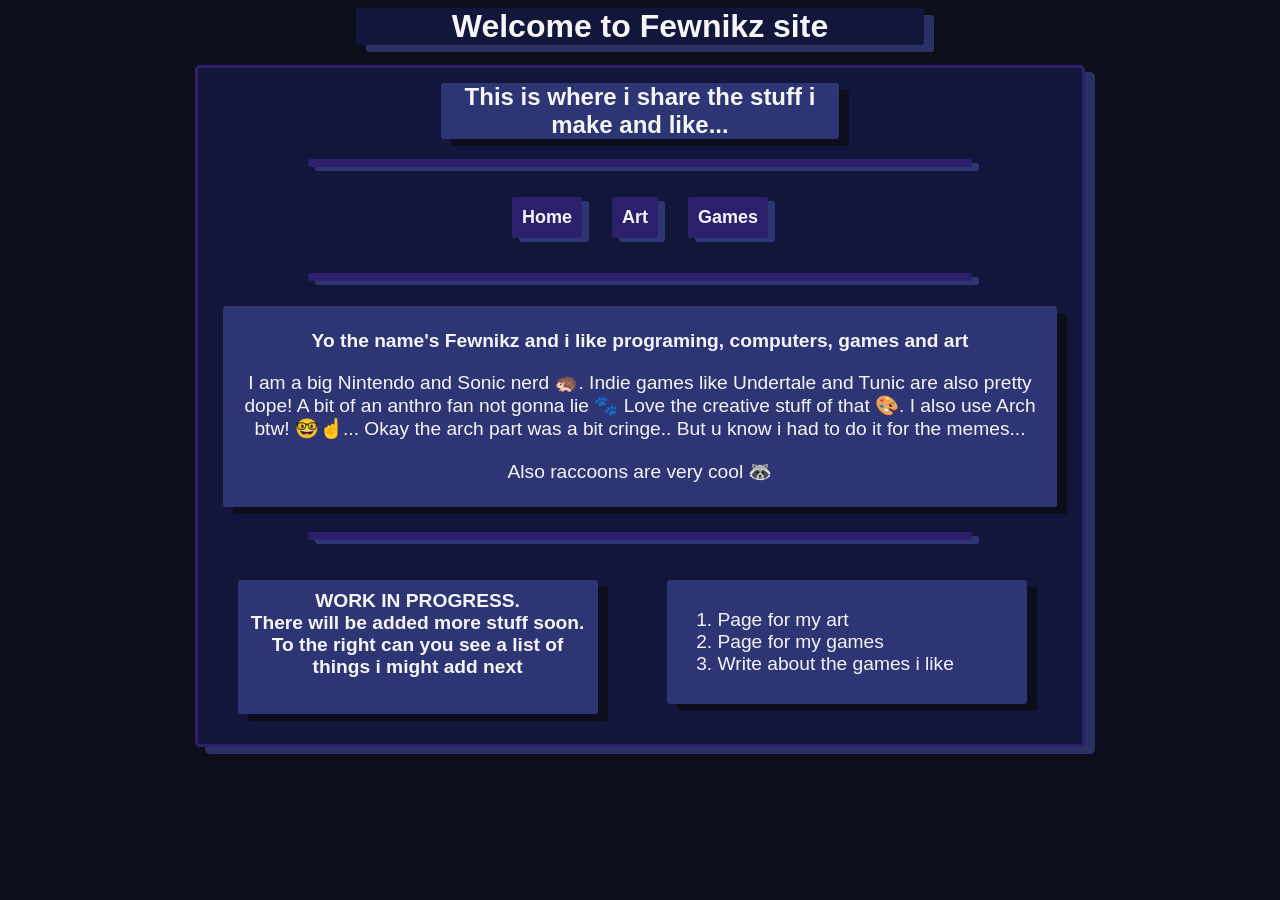
==== index.html @ 7f536bc2 "Updated the styling a bit and added footer with buttons. Next update will be making the art page" ====
<!DOCTYPE html>
<html lang="en">
<head>
  <meta charset="UTF-8">
  <meta name="viewport" content="width=device-width, initial-scale=1.0">
  <title>Fewnikz site</title>
  <link href="./src/styles/style.css" rel="stylesheet" type="text/css" media="all">
</head>
<body>
  <h1 class="title">Welcome to Fewnikz site</h1>
  <div class="main-box">
    <div class="main-content">
      <h2 class="box-title">This is where i share the stuff i make and like...</h2>
      <hr>
      <!--
      <figure>
        <div class="pfp" style="align-self: center;">
          <img src="./src/assets/art/NotDrawnYet.png" alt="An image of Fewnikz raccoon character who is sitting down and steepling his paws. 
                Kinda like a silly evil villian plotting something evil. But while he thinks he is a mastermind 
                he's really just a round raccoon in a hoodie. ">
        </div>
        <figcaption>PFP not drawn yet!</figcaption>
      </figure>
      -->
      <footer>
        <a href='./index.html'><button>Home</button></a>
        <a href='./art.html'><button>Art</button></a>
        <a href='./game.html'><button>Games</button></a>
      </footer>
      <hr>

      <section>
        <div class="about-box">
          <div class="text-content">
            <p style="font-weight: bold;">Yo the name's Fewnikz and i like programing, computers, games and art</p>
            <p>I am a big Nintendo and Sonic nerd &#129428;. Indie games like Undertale and Tunic are also pretty dope!
              A bit of an anthro fan not gonna lie &#128062; Love the creative stuff of that &#127912;.
              I also use Arch btw! &#129299;☝️... Okay the arch part was a bit cringe.. But u know i had
              to do it for the memes...
            </p>
            <p>Also raccoons are very cool &#129437;</p>
          </div>
        </div>
        <hr>
      </section>

      <section>
        <div class="grid-2-columns">
          <h1 class="box" style="margin-bottom: 15px; text-align: center;">
            WORK IN PROGRESS. <br /> There will be added more stuff soon. To the right can you see a list of things i
            might add next
          </h1>
          <div class="box">
            <ol>
              <li>Page for my art</li>
              <li>Page for my games</li>
              <li>Write about the games i like</li>
            </ol>
          </div>
        </div>
      </section>

    </div>
  </div>
</body>
</html>
---- src/styles/style.css ----
body {
  color: whitesmoke;
  font-family: Verdana, Geneva, Tahoma, sans-serif;
  background-color: rgb(13, 14, 27);
}

hr {
  margin: auto;
  margin-top: 20px;
  border: none;
  border-radius: 3px;
  background-color:rgb(44, 32, 109);
  color:rgb(44, 32, 109);
  box-shadow: 7px 4px rgb(70, 81, 165, 0.543);
  width: 75%;
  height: 8px;
}

button {
  text-align: center;
  font-size: large;
  font-weight: bold;
  color: whitesmoke;
  border: none;
  padding: 10px;
  margin: 15px;
  border-radius: 3px;
  background-color:rgb(44, 32, 109);
  box-shadow: 7px 4px rgb(70, 81, 165, 0.543);
}

button:hover {
  opacity: 0.8;
  cursor: pointer;
}

footer {
  display: flex;
  justify-content: center;
  align-items: center;
  margin: 15px;
}

.title {
  text-align: center;
  margin: auto;
  margin-bottom: 20px;
  background-color: rgb(17, 22, 58);
  width: 45%;
  box-shadow: 10px 7px rgb(70, 81, 165, 0.543);
  border-radius: 3px;
}

.text-content {
  text-align: center;
  align-items: center;
}

.box-title {
  text-align: center;
  margin: auto;
  margin-top: 15px;
  width: 45%;
  background-color: rgba(70, 81, 165, 0.543);
  box-shadow: 10px 7px rgb(13, 14, 27);
  border-radius: 3px;
}

.box-title-about {
  margin: 20px;
  width: 25%;
  padding-left: 25px;
  padding-right: 25px;
  margin-top: 15px;
  background-color: rgba(70, 81, 165, 0.543);
  box-shadow: 10px 7px rgb(13, 14, 27);
  border-radius: 5px;
}

.main-content {
  background-color: rgb(17, 22, 58);
  align-items: center;
  width: 100%;
}

.main-box {
  display: flex;
  margin: auto;
  border-radius: 5px;
  border: 3px solid rgb(44, 32, 109);
  box-shadow: 10px 7px rgb(70, 81, 165, 0.543);
  width: 70%;
  height: auto;
}

.box {
  display: flex;
  margin: 25px;
  padding: 10px;
  font-size: larger;
  border-radius: 3px;
  background-color: rgba(70, 81, 165, 0.543);
  border: 2px;
  box-shadow: 10px 7px rgb(13, 14, 27);
  width: 80%;
  height: auto;
}

.about-box {
  display: grid;
  margin: 25px;
  padding: 5px;
  font-size: larger;
  border-radius: 3px;
  background-color: rgba(70, 81, 165, 0.543);
  border: 2px;
  box-shadow: 10px 7px rgb(13, 14, 27);
}

.grid-2-columns {
  display: grid;
  align-content: center;
  grid-template-columns: 1fr 1fr;
  gap: 5px;
  margin: 15px
}

.pfp img{
  border-radius: 13px;
  border: 2px solid rgb(50, 80, 252);
  width: 150px;
  height: 150px;
  box-shadow: 10px 7px rgb(13, 14, 27);
  image-rendering: pixelated;
  background-color: aliceblue;
}
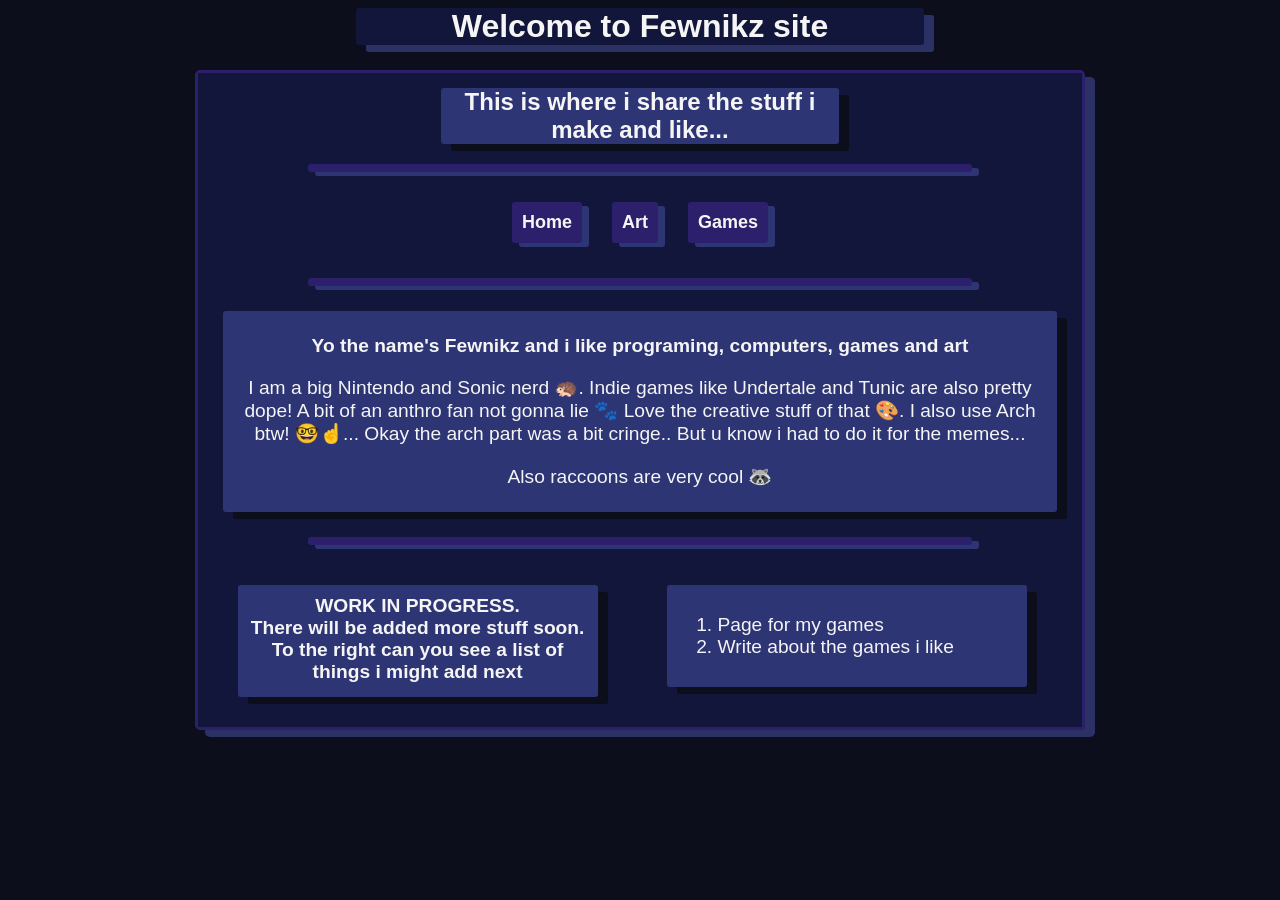
==== commit d6aa8b49: "Made art page and UI more mobile freindly" ====
--- a/index.html
+++ b/index.html
@@ -45,14 +45,13 @@
       </section>
 
       <section>
-        <div class="grid-2-columns">
+        <div class="grid-column">
           <h1 class="box" style="margin-bottom: 15px; text-align: center;">
             WORK IN PROGRESS. <br /> There will be added more stuff soon. To the right can you see a list of things i
             might add next
           </h1>
           <div class="box">
             <ol>
-              <li>Page for my art</li>
               <li>Page for my games</li>
               <li>Write about the games i like</li>
             </ol>
--- a/src/styles/style.css
+++ b/src/styles/style.css
@@ -86,10 +86,12 @@
 .main-box {
   display: flex;
   margin: auto;
+  margin-top: 25px;
+  margin-bottom: 100px;
   border-radius: 5px;
   border: 3px solid rgb(44, 32, 109);
   box-shadow: 10px 7px rgb(70, 81, 165, 0.543);
-  width: 70%;
+  max-width: 70%;
   height: auto;
 }
 
@@ -117,10 +119,10 @@
   box-shadow: 10px 7px rgb(13, 14, 27);
 }
 
-.grid-2-columns {
+.grid-column {
   display: grid;
   align-content: center;
-  grid-template-columns: 1fr 1fr;
+  grid-template-columns: repeat(auto-fit, minmax(250px, 1fr));
   gap: 5px;
   margin: 15px
 }
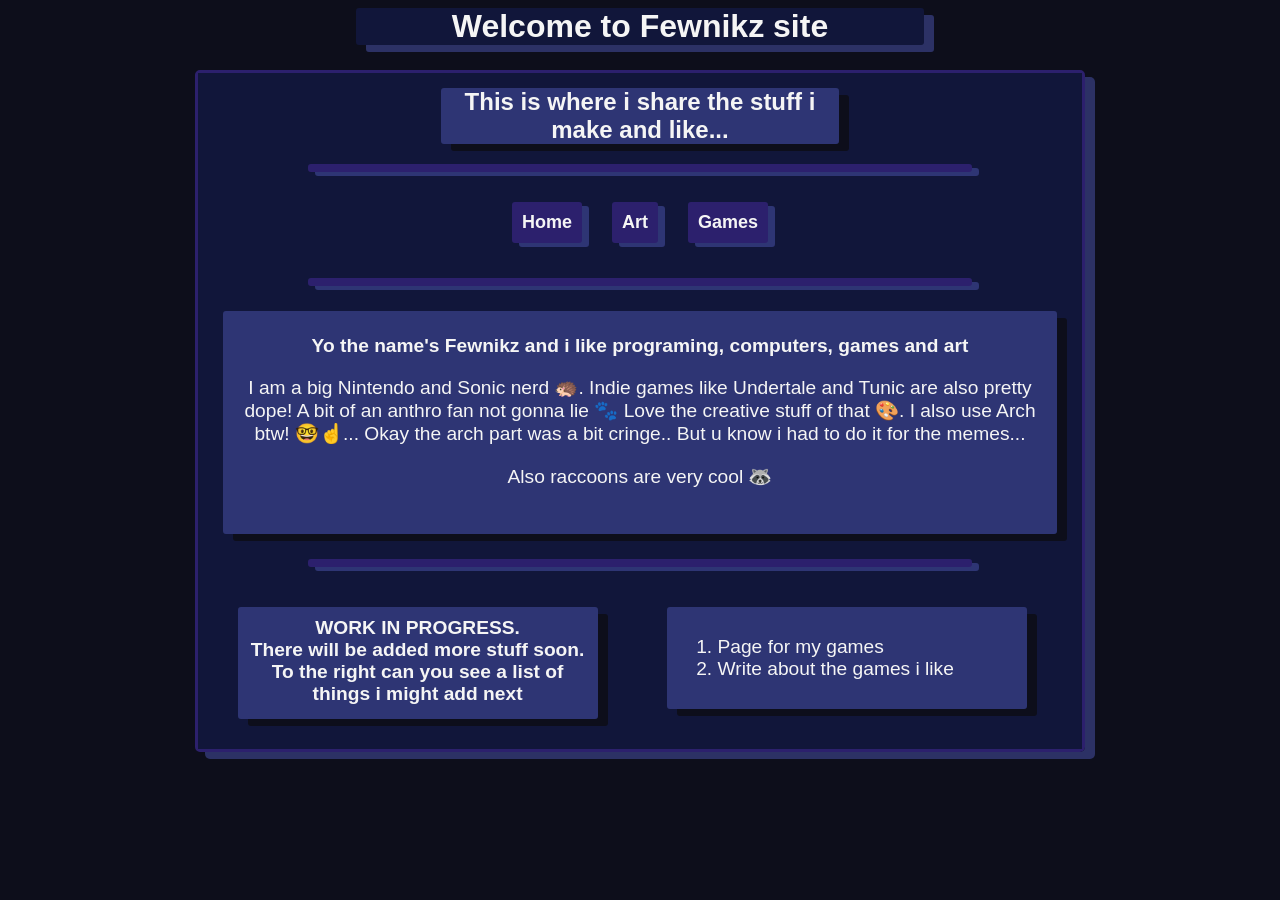
==== commit a8dd3dba: "Made a hidden easter egg" ====
--- a/index.html
+++ b/index.html
@@ -5,6 +5,7 @@
   <meta name="viewport" content="width=device-width, initial-scale=1.0">
   <title>Fewnikz site</title>
   <link href="./src/styles/style.css" rel="stylesheet" type="text/css" media="all">
+  <script src="./src/javascript/indexScript.js" defer></script>
 </head>
 <body>
   <h1 class="title">Welcome to Fewnikz site</h1>
@@ -38,7 +39,7 @@
               I also use Arch btw! &#129299;☝️... Okay the arch part was a bit cringe.. But u know i had
               to do it for the memes...
             </p>
-            <p>Also raccoons are very cool &#129437;</p>
+            <p>Also raccoons are very cool &#129437;</p> <span id=":3" style="font-size: xx-small; cursor: pointer; opacity: 0;" onclick="cantDenyIt()">🐾🦝🎨</span>
           </div>
         </div>
         <hr>
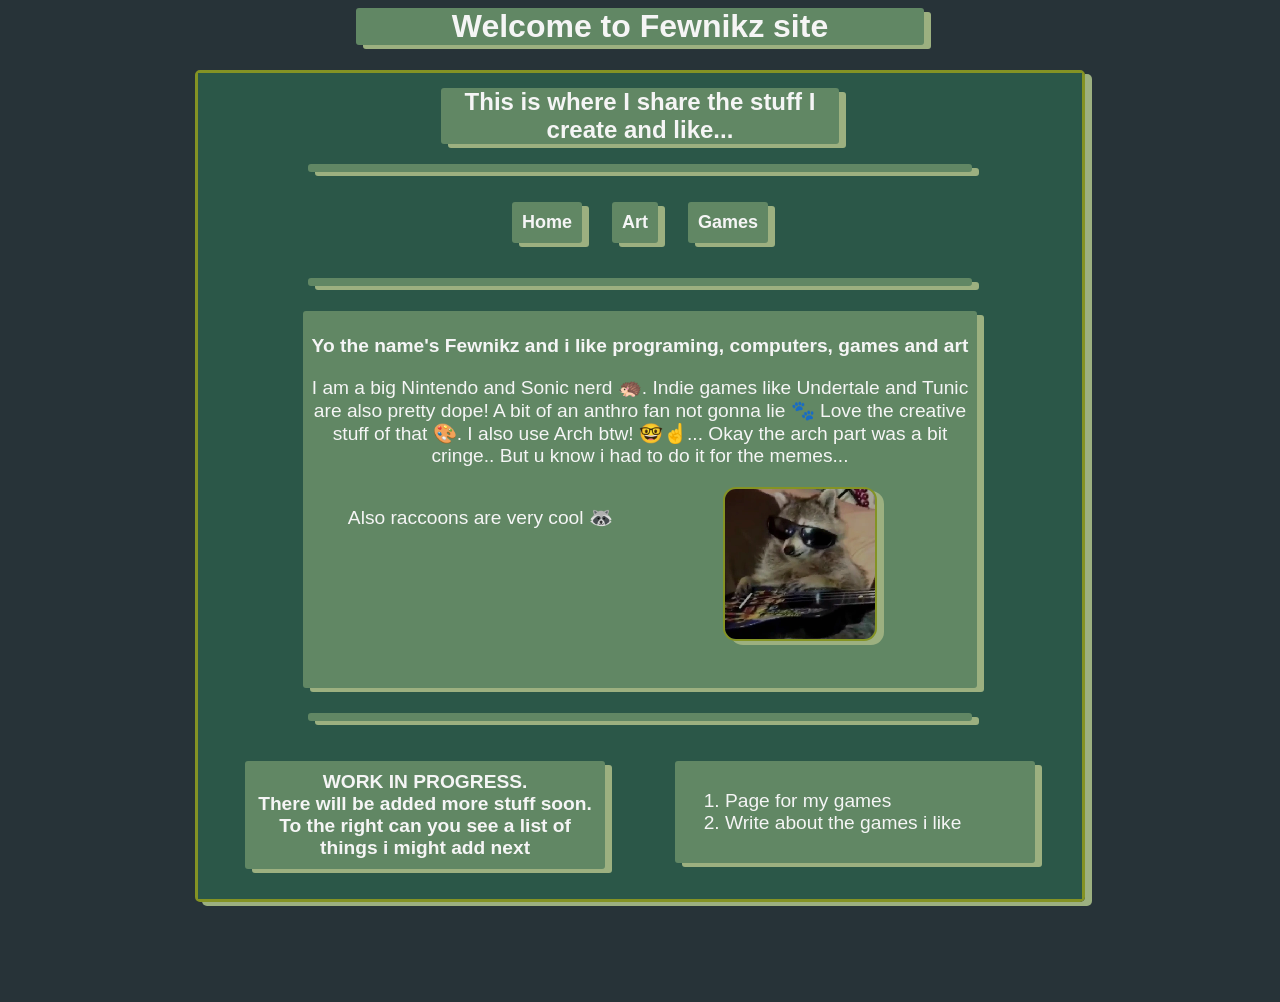
==== commit 75b11aa4: "Changed the colors of the site and added a cool raccoon" ====
--- a/index.html
+++ b/index.html
@@ -1,5 +1,6 @@
 <!DOCTYPE html>
 <html lang="en">
+
 <head>
   <meta charset="UTF-8">
   <meta name="viewport" content="width=device-width, initial-scale=1.0">
@@ -7,11 +8,12 @@
   <link href="./src/styles/style.css" rel="stylesheet" type="text/css" media="all">
   <script src="./src/javascript/indexScript.js" defer></script>
 </head>
+
 <body>
   <h1 class="title">Welcome to Fewnikz site</h1>
   <div class="main-box">
     <div class="main-content">
-      <h2 class="box-title">This is where i share the stuff i make and like...</h2>
+      <h2 class="box-title">This is where I share the stuff I create and like...</h2>
       <hr>
       <!--
       <figure>
@@ -39,7 +41,13 @@
               I also use Arch btw! &#129299;☝️... Okay the arch part was a bit cringe.. But u know i had
               to do it for the memes...
             </p>
-            <p>Also raccoons are very cool &#129437;</p> <span id=":3" style="font-size: xx-small; cursor: pointer; opacity: 0;" onclick="cantDenyIt()">🐾🦝🎨</span>
+            <div class="grid-column">
+              <p>Also raccoons are very cool &#129437;</p>
+              <span class="pfp">
+                <img src="./src/assets/images/CoolRaccoon.webp" alt="An image of a cool raccoon with sun glasses on">
+              </span>
+            </div>
+            <span id=":3" style="font-size: xx-small; cursor: pointer; opacity: 0;" onclick="cantDenyIt()">🐾🦝🎨</span>
           </div>
         </div>
         <hr>
@@ -63,4 +71,5 @@
     </div>
   </div>
 </body>
+
 </html>
--- a/src/styles/style.css
+++ b/src/styles/style.css
@@ -1,7 +1,7 @@
 body {
   color: whitesmoke;
   font-family: Verdana, Geneva, Tahoma, sans-serif;
-  background-color: rgb(13, 14, 27);
+  background-color: #273338
 }
 
 hr {
@@ -9,9 +9,9 @@
   margin-top: 20px;
   border: none;
   border-radius: 3px;
-  background-color:rgb(44, 32, 109);
-  color:rgb(44, 32, 109);
-  box-shadow: 7px 4px rgb(70, 81, 165, 0.543);
+  background-color:#618764;
+  color:#864852;
+  box-shadow: 7px 4px #9CB080;
   width: 75%;
   height: 8px;
 }
@@ -25,8 +25,8 @@
   padding: 10px;
   margin: 15px;
   border-radius: 3px;
-  background-color:rgb(44, 32, 109);
-  box-shadow: 7px 4px rgb(70, 81, 165, 0.543);
+  background-color:#618764;
+  box-shadow: 7px 4px #9CB080;
 }
 
 button:hover {
@@ -45,9 +45,9 @@
   text-align: center;
   margin: auto;
   margin-bottom: 20px;
-  background-color: rgb(17, 22, 58);
+  background-color: #618764;
   width: 45%;
-  box-shadow: 10px 7px rgb(70, 81, 165, 0.543);
+  box-shadow: 7px 4px #9CB080;
   border-radius: 3px;
 }
 
@@ -61,8 +61,8 @@
   margin: auto;
   margin-top: 15px;
   width: 45%;
-  background-color: rgba(70, 81, 165, 0.543);
-  box-shadow: 10px 7px rgb(13, 14, 27);
+  background-color: #618764;
+  box-shadow: 7px 4px #9CB080;
   border-radius: 3px;
 }
 
@@ -72,13 +72,13 @@
   padding-left: 25px;
   padding-right: 25px;
   margin-top: 15px;
-  background-color: rgba(70, 81, 165, 0.543);
-  box-shadow: 10px 7px rgb(13, 14, 27);
+  background-color: #618764;
+  box-shadow: 7px 4px #9CB080;
   border-radius: 5px;
 }
 
 .main-content {
-  background-color: rgb(17, 22, 58);
+  background-color: #2B5748;
   align-items: center;
   width: 100%;
 }
@@ -89,34 +89,38 @@
   margin-top: 25px;
   margin-bottom: 100px;
   border-radius: 5px;
-  border: 3px solid rgb(44, 32, 109);
-  box-shadow: 10px 7px rgb(70, 81, 165, 0.543);
+  border: 3px solid #849324;
+  box-shadow: 7px 4px #9CB080;
   max-width: 70%;
   height: auto;
 }
 
 .box {
   display: flex;
-  margin: 25px;
+  margin: auto;
+  margin-top: 25px;
   padding: 10px;
   font-size: larger;
   border-radius: 3px;
-  background-color: rgba(70, 81, 165, 0.543);
+  background-color:#618764;
   border: 2px;
-  box-shadow: 10px 7px rgb(13, 14, 27);
+  box-shadow: 7px 4px #9CB080;
   width: 80%;
   height: auto;
 }
 
 .about-box {
   display: grid;
-  margin: 25px;
+  margin: auto;
+  margin-top: 25px;
+  margin-bottom: 25px;
   padding: 5px;
+  max-width: 75%;
   font-size: larger;
   border-radius: 3px;
-  background-color: rgba(70, 81, 165, 0.543);
+  background-color:#618764;
   border: 2px;
-  box-shadow: 10px 7px rgb(13, 14, 27);
+  box-shadow: 7px 4px #9CB080;
 }
 
 .grid-column {
@@ -129,10 +133,10 @@
 
 .pfp img{
   border-radius: 13px;
-  border: 2px solid rgb(50, 80, 252);
+  border: 2px solid #849324;
   width: 150px;
   height: 150px;
-  box-shadow: 10px 7px rgb(13, 14, 27);
+  box-shadow: 7px 4px #9CB080;
   image-rendering: pixelated;
   background-color: aliceblue;
 }
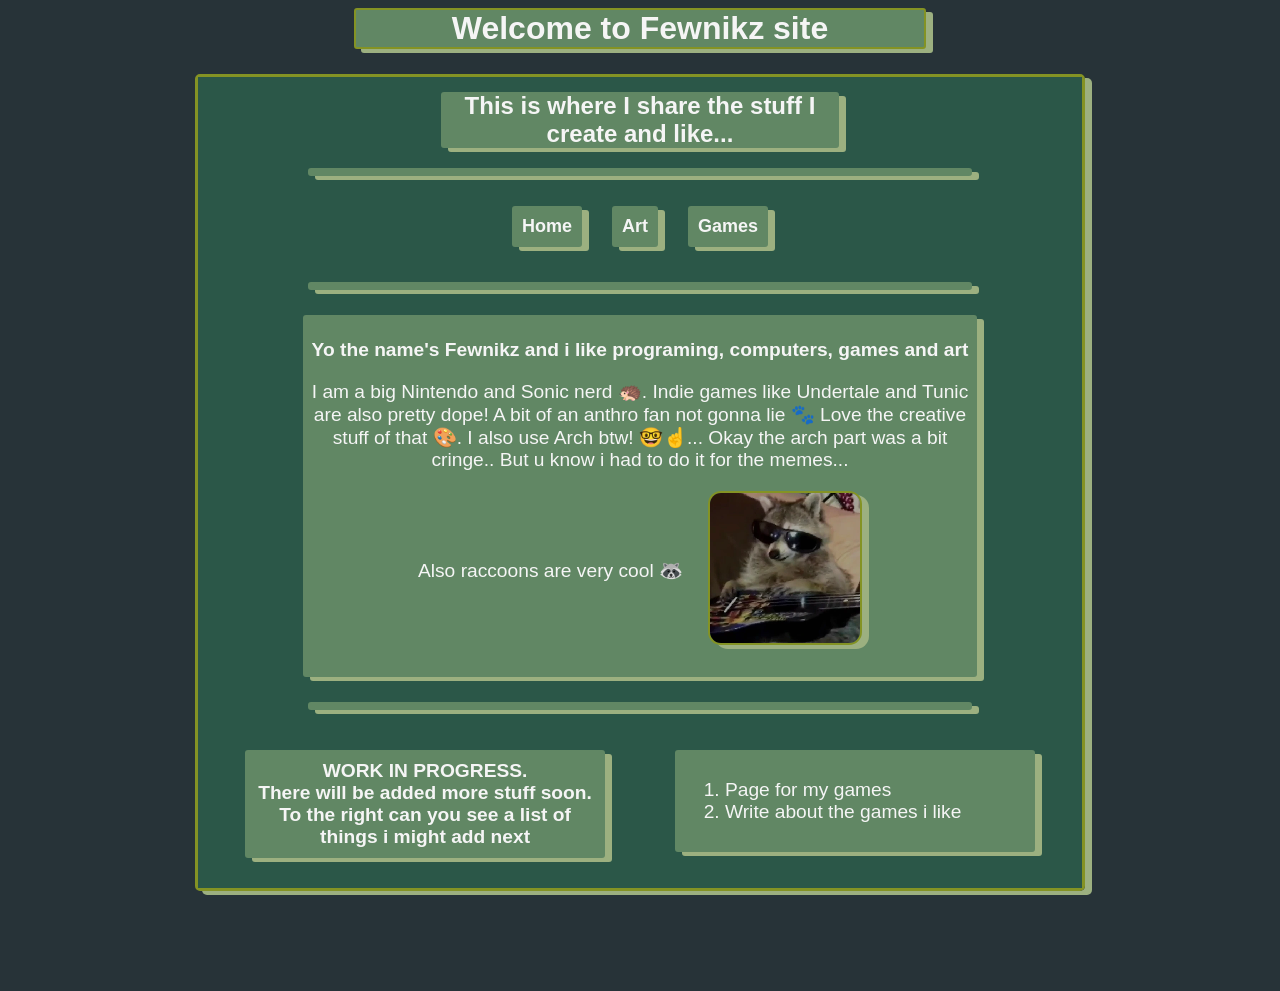
==== commit 312f5f9e: "Updated the colors and add some new stuff like a cool raccoon and maybe a little easter egg :3" ====
--- a/index.html
+++ b/index.html
@@ -41,7 +41,7 @@
               I also use Arch btw! &#129299;☝️... Okay the arch part was a bit cringe.. But u know i had
               to do it for the memes...
             </p>
-            <div class="grid-column">
+            <div class="flex-box-horizontal">
               <p>Also raccoons are very cool &#129437;</p>
               <span class="pfp">
                 <img src="./src/assets/images/CoolRaccoon.webp" alt="An image of a cool raccoon with sun glasses on">
--- a/src/styles/style.css
+++ b/src/styles/style.css
@@ -44,6 +44,7 @@
 .title {
   text-align: center;
   margin: auto;
+  border: 2px solid #849324;
   margin-bottom: 20px;
   background-color: #618764;
   width: 45%;
@@ -131,6 +132,13 @@
   margin: 15px
 }
 
+.flex-box-horizontal {
+  display: flex;
+  align-items: center;
+  justify-content: center;
+  gap: 25px;
+}
+
 .pfp img{
   border-radius: 13px;
   border: 2px solid #849324;
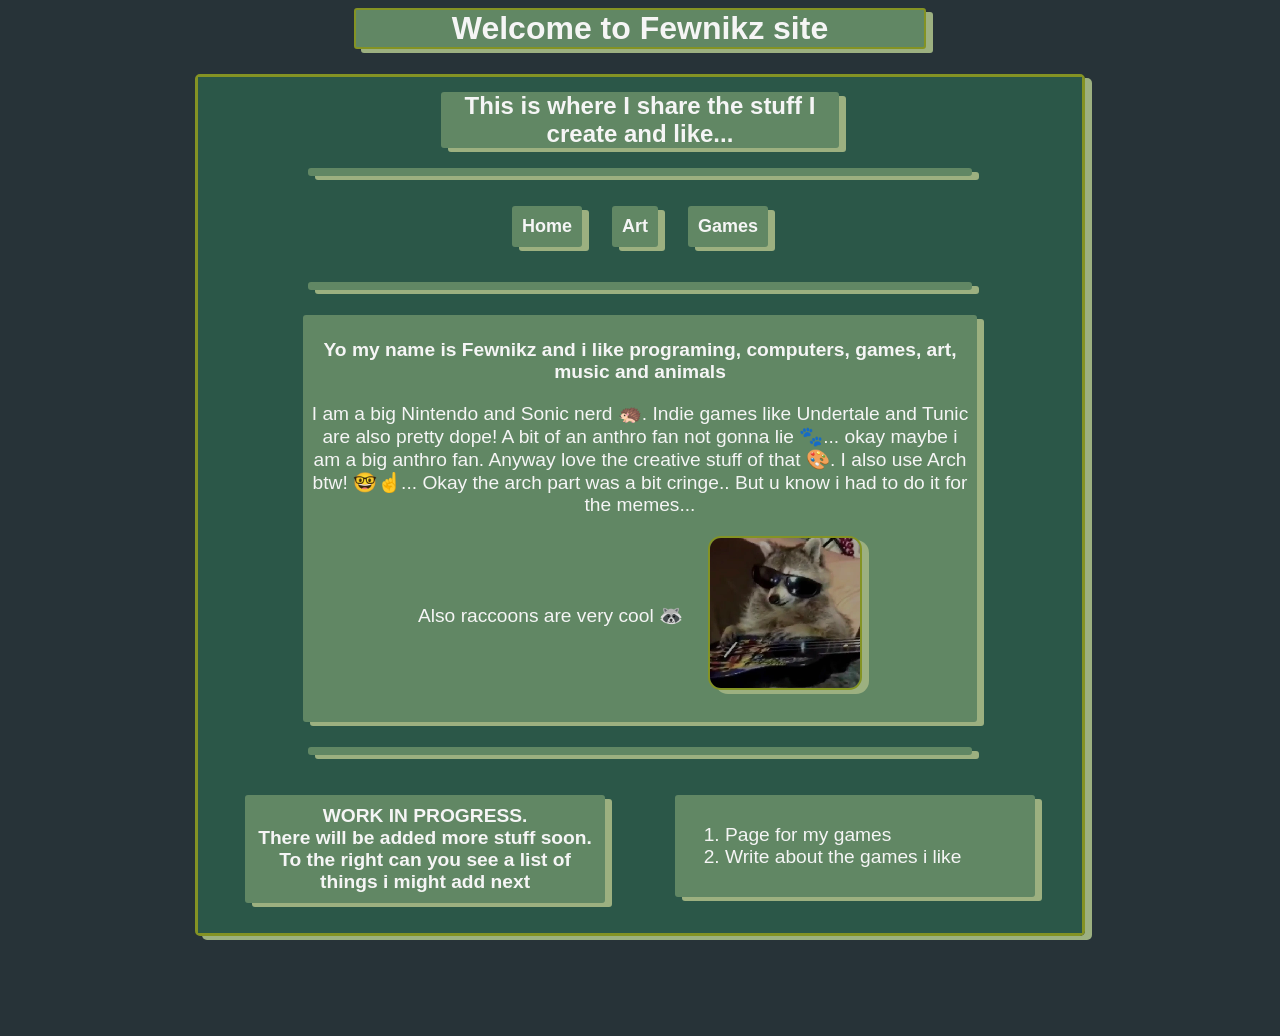
==== commit dc0cde73: "Quick commit to save progress" ====
--- a/index.html
+++ b/index.html
@@ -6,6 +6,7 @@
   <meta name="viewport" content="width=device-width, initial-scale=1.0">
   <title>Fewnikz site</title>
   <link href="./src/styles/style.css" rel="stylesheet" type="text/css" media="all">
+  <link href="./src/styles/index.css" rel="stylesheet" type="text/css" media="all">
   <script src="./src/javascript/indexScript.js" defer></script>
 </head>
 
@@ -35,9 +36,9 @@
       <section>
         <div class="about-box">
           <div class="text-content">
-            <p style="font-weight: bold;">Yo the name's Fewnikz and i like programing, computers, games and art</p>
+            <p style="font-weight: bold;">Yo my name is Fewnikz and i like programing, computers, games, art, music and animals</p>
             <p>I am a big Nintendo and Sonic nerd &#129428;. Indie games like Undertale and Tunic are also pretty dope!
-              A bit of an anthro fan not gonna lie &#128062; Love the creative stuff of that &#127912;.
+              A bit of an anthro fan not gonna lie &#128062;... okay maybe i am a big anthro fan. Anyway love the creative stuff of that &#127912;.
               I also use Arch btw! &#129299;☝️... Okay the arch part was a bit cringe.. But u know i had
               to do it for the memes...
             </p>
--- a/src/styles/style.css
+++ b/src/styles/style.css
@@ -110,20 +110,6 @@
   height: auto;
 }
 
-.about-box {
-  display: grid;
-  margin: auto;
-  margin-top: 25px;
-  margin-bottom: 25px;
-  padding: 5px;
-  max-width: 75%;
-  font-size: larger;
-  border-radius: 3px;
-  background-color:#618764;
-  border: 2px;
-  box-shadow: 7px 4px #9CB080;
-}
-
 .grid-column {
   display: grid;
   align-content: center;
--- a/src/styles/index.css
+++ b/src/styles/index.css
@@ -0,0 +1,13 @@
+.about-box {
+  display: grid;
+  margin: auto;
+  margin-top: 25px;
+  margin-bottom: 25px;
+  padding: 5px;
+  max-width: 75%;
+  font-size: larger;
+  border-radius: 3px;
+  background-color:#618764;
+  border: 2px;
+  box-shadow: 7px 4px #9CB080;
+}
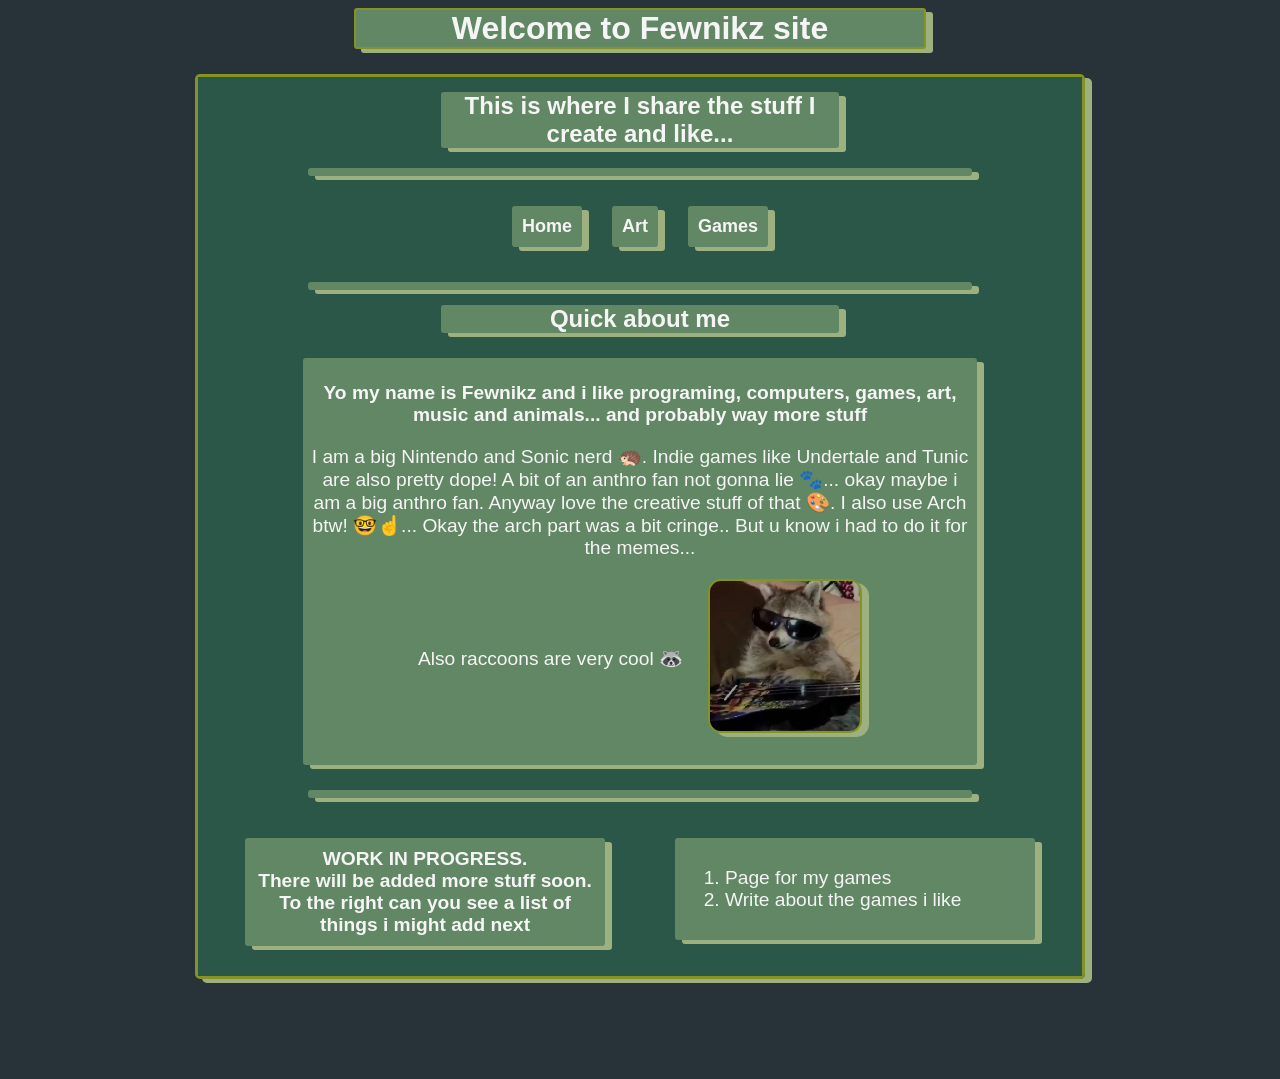
==== commit 358503a0: "init" ====
--- a/index.html
+++ b/index.html
@@ -26,19 +26,24 @@
         <figcaption>PFP not drawn yet!</figcaption>
       </figure>
       -->
-      <footer>
-        <a href='./index.html'><button>Home</button></a>
-        <a href='./art.html'><button>Art</button></a>
-        <a href='./game.html'><button>Games</button></a>
-      </footer>
+      <nav>
+        <footer>
+          <a href='./index.html'><button>Home</button></a>
+          <a href='./art.html'><button>Art</button></a>
+          <a href='./game.html'><button>Games</button></a>
+        </footer>
+      </nav>
       <hr>
 
       <section>
+        <h2 class="box-title">Quick about me</h2>
         <div class="about-box">
           <div class="text-content">
-            <p style="font-weight: bold;">Yo my name is Fewnikz and i like programing, computers, games, art, music and animals</p>
+            <p style="font-weight: bold;">Yo my name is Fewnikz and i like programing, computers, games, art, music and
+              animals... and probably way more stuff</p>
             <p>I am a big Nintendo and Sonic nerd &#129428;. Indie games like Undertale and Tunic are also pretty dope!
-              A bit of an anthro fan not gonna lie &#128062;... okay maybe i am a big anthro fan. Anyway love the creative stuff of that &#127912;.
+              A bit of an anthro fan not gonna lie &#128062;... okay maybe i am a big anthro fan. Anyway love the
+              creative stuff of that &#127912;.
               I also use Arch btw! &#129299;☝️... Okay the arch part was a bit cringe.. But u know i had
               to do it for the memes...
             </p>
--- a/src/styles/index.css
+++ b/src/styles/index.css
@@ -10,4 +10,9 @@
   background-color:#618764;
   border: 2px;
   box-shadow: 7px 4px #9CB080;
+}
+
+.layout {
+  display: grid;
+  grid-template-columns: 1fr 2fr 1fr;
 }
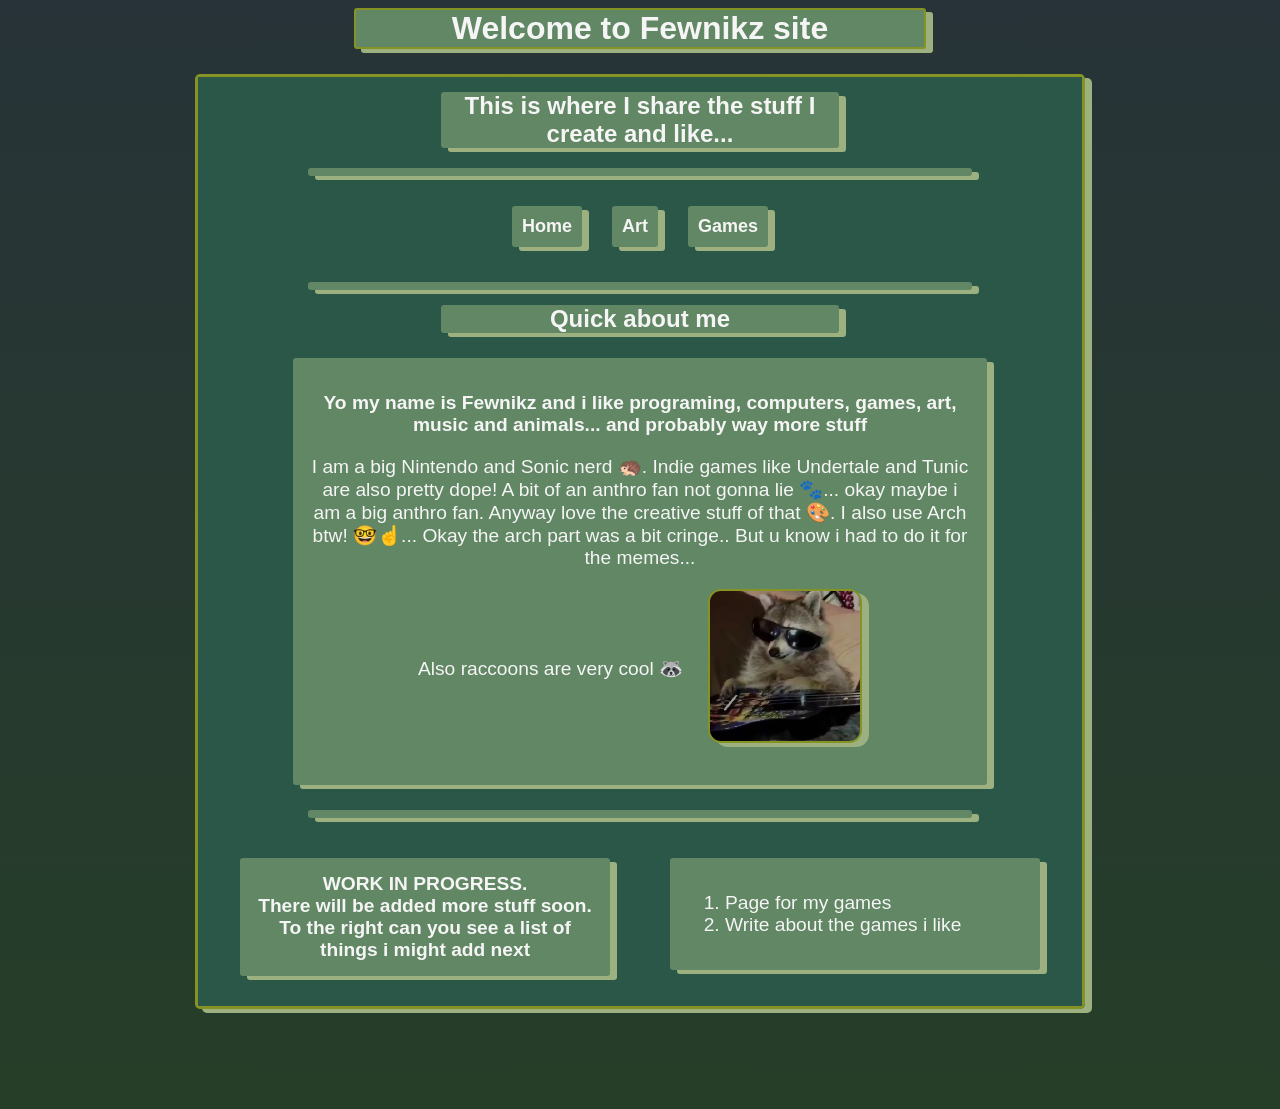
==== commit 44fb3fec: "Cleaned up some stuff and made animations for buttons" ====
--- a/index.html
+++ b/index.html
@@ -11,7 +11,7 @@
 </head>
 
 <body>
-  <h1 class="title">Welcome to Fewnikz site</h1>
+  <h1>Welcome to Fewnikz site</h1>
   <div class="main-box">
     <div class="main-content">
       <h2 class="box-title">This is where I share the stuff I create and like...</h2>
--- a/src/styles/style.css
+++ b/src/styles/style.css
@@ -1,22 +1,34 @@
 body {
   color: whitesmoke;
   font-family: Verdana, Geneva, Tahoma, sans-serif;
-  background-color: #273338
+  background-color: #273338;
+  background-image: linear-gradient(to bottom, #273338, #263e28);
 }
 
 hr {
+  background-color:#618764;
+  box-shadow: 7px 4px #9CB080;
+  width: 75%;
+  height: 8px;  
+  border: none;
+  border-radius: 3px;  
   margin: auto;
   margin-top: 20px;
-  border: none;
+}
+
+h1 {
+  border: 2px solid #849324;
+  background-color: #618764;
+  box-shadow: 7px 4px #9CB080;
+  text-align: center;
+  margin: auto;
+  margin-bottom: 20px;
+  width: 45%;
   border-radius: 3px;
-  background-color:#618764;
-  color:#864852;
-  box-shadow: 7px 4px #9CB080;
-  width: 75%;
-  height: 8px;
 }
 
 button {
+  zoom: 100%;
   text-align: center;
   font-size: large;
   font-weight: bold;
@@ -27,11 +39,14 @@
   border-radius: 3px;
   background-color:#618764;
   box-shadow: 7px 4px #9CB080;
+  transition: zoom 0.6s;
 }
 
 button:hover {
-  opacity: 0.8;
+  zoom: 150%;
   cursor: pointer;
+  transition:
+  zoom 0.4s;
 }
 
 footer {
@@ -39,17 +54,6 @@
   justify-content: center;
   align-items: center;
   margin: 15px;
-}
-
-.title {
-  text-align: center;
-  margin: auto;
-  border: 2px solid #849324;
-  margin-bottom: 20px;
-  background-color: #618764;
-  width: 45%;
-  box-shadow: 7px 4px #9CB080;
-  border-radius: 3px;
 }
 
 .text-content {
@@ -97,10 +101,9 @@
 }
 
 .box {
-  display: flex;
   margin: auto;
   margin-top: 25px;
-  padding: 10px;
+  padding: 15px;
   font-size: larger;
   border-radius: 3px;
   background-color:#618764;
--- a/src/styles/index.css
+++ b/src/styles/index.css
@@ -3,16 +3,11 @@
   margin: auto;
   margin-top: 25px;
   margin-bottom: 25px;
-  padding: 5px;
+  padding: 15px;
   max-width: 75%;
   font-size: larger;
   border-radius: 3px;
   background-color:#618764;
   border: 2px;
   box-shadow: 7px 4px #9CB080;
-}
-
-.layout {
-  display: grid;
-  grid-template-columns: 1fr 2fr 1fr;
 }
